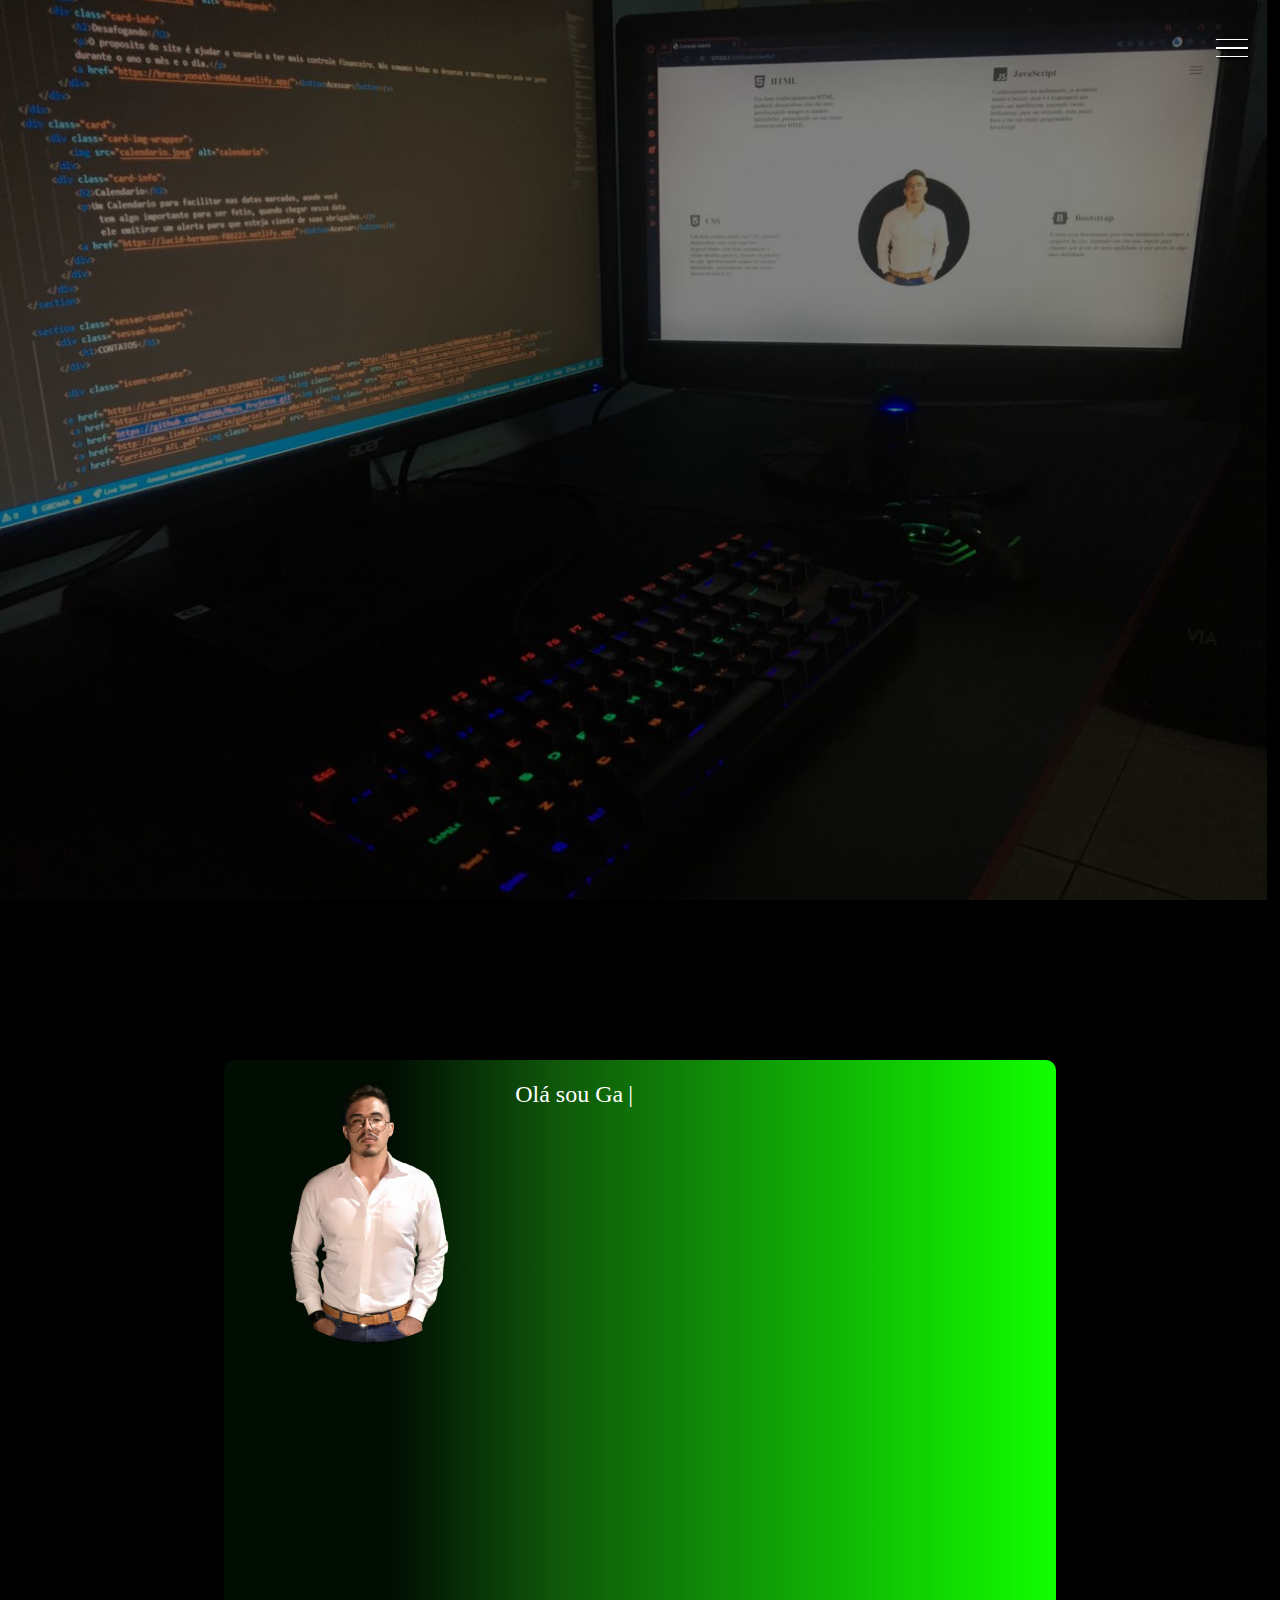
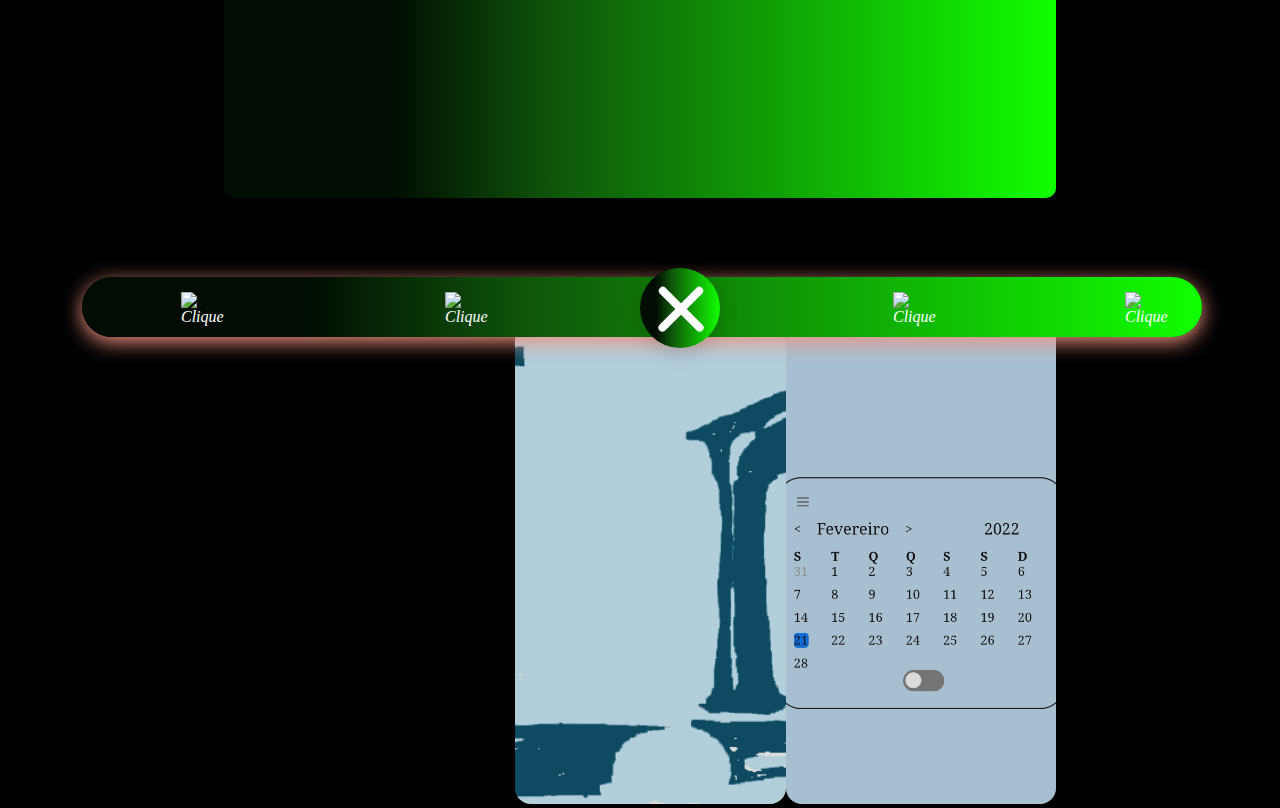
==== Curriculo-main/Curriculo-POR/index.html @ 631a947b "PORTIFOLIO" ====
<!DOCTYPE html>
<html lang="en">
<head>
    <meta charset="UTF-8">
    <meta http-equiv="X-UA-Compatible" content="IE=edge">
    <meta name="viewport" content="width=device-width, initial-scale=1.0">
    
    <link rel="stylesheet" href="./Style/CSSFile/style.css">
    <title>Curriculo Gabriel</title>
</head>
<body>

    <!--BANER-->

    <header>
      <div class="img-wrapper">
          <img src="baner.jpg" alt="" class="img-baner">
      </div>

      <div class="baner">
       <h1>Desenvolvedor Web / Programador JavaScript</h1>
           <h1>Front-End</h1>
      <p>Gabriel Bento do Monte Andrade</p>
      <a href="#C1"><button class="button-menu">Saiba mais</button></a>
      </div>
       </header>


    <aside class="container">
        
        <div class="h-menu">
        <div class="line" id="line1"></div>
        <div class="line" id="line2"></div>
        <div class="line" id="line3"></div>
    </div>
    </div>

        <div class="sidebar">
            <nav>
                <ul class="menu">
                    <li class="menu-item"><a href="#" class="menu-link">Início</a></li>
                    <li class="menu-item"><a href="#" class="menu-link">Conhecimento</a></li>
                    <div class="icons-menu-div">
                      
                    </div>
                    <div class="icons-menu-div">
                    <td class="icons-menu"><a href="https://wa.me/message/RXY7L25SPHNHI1"><img src="https://img.icons8.com/color/48/undefined/whatsapp--v1.png" alt="menu-icons" class="whatsapp"></td></a>
                    <td class="icons-menu"><a href="https://github.com/GBDMA/Meus_Projetos.git"><img src="https://img.icons8.com/ios-glyphs/48/undefined/github.png" alt="menu-icons" class="github"></td></a> 
                    <td class="icons-menu"><a href="http://www.linkedin.com/in/gabriel-bento-a0a346214"><img src="https://img.icons8.com/fluency/48/undefined/linkedin-circled.png" alt="menu-icons" class="linkedin"></td></a>
                    </div>
                    
                </ul>
            </nav>
        </div>
</aside>        
        
    <!---Baner de informações-->

    <div class="decorar" id="C1">
    <div class="section-p">
        <div class="decoration">
    <img src="portifolio.png"  alt="EU">

    <p class="paragrafo">Olá sou Gabriel Desenvolvedor motivado, com 2 anos de experiência progressiva com projetos pessoais. Oferecendo conhecimentos em HTML, CSS e JavaScript. 
        Cursando Analise e Desenvolvimento de sistemas, especializando no desenvolvimento de soluções tecnológicas para clientes corporativos. Me especializando para oferecer um perfil dinâmico e amplo das linguagens de programação, sendo capaz de otimizar sistemas com foco na resolução de problemas e na melhoria da interface com o usuário. Pretendo me torna um profissional em tecnologia da informação e ser programador Web e Mobile e sempre progredir, melhorando a minha capacidade e ultrapassando os meus limites.</p>

</div>

    
<div>
            
</div>

       <!---------------------------------------------------------------------------------------------------------> 

<!--Menu de Informações-->
<div class="menu-informação">
    <input type="checkbox" checked title="Clique para informações"/>
    <div class="hamburger">
      <div class="pontos">
        <span class="primeiro"></span>
        <span class="segundo"></span>
        <span class="terceiro"></span>
      </div>
    </div>
    <!--HTML-->
    <div class="ação_items_bar">
      <div class="ação_items">
        <span class="primeiro_item">
          <i class="material-icons">
            <img src="https://img.icons8.com/color/26/undefined/html-5--v1.png" class="botao1" onClick="mostrar('btn')" title="Clique"/>
          </i>
          <div id="btn" class="hidden">
            <h4 class="p-menu-informação">Um bom conhecimento em HTML, podendo desenvolver sites do zero,
            aperfeiçoando sempre as minhas habilidades, pretendendo ser um ótimo desenvolvedor HTML.</h4> 
          </div>
          <!---------------------------------------------------------------------------->


          <!--CSS-->
        </span>
        <span class="segundo_item">
          <i class="material-icons">
            <img src="https://img.icons8.com/color/26/undefined/css3.png" class="botao2" onClick="mostrar('btn2')" title="Clique"/>
          </i>
          <div id="btn2" class="hidden">
            <h4 class="p-menu-informação"> Um bom conhecimento em CSS, podendo desenvolver sites com uma boa resposividade, com boas animações e vários detalhes para os clientes se prender ao site, aperfeiçoando sempre as minhas habilidades, pretendendo ser um ótimo desenvolvedor CSS.</h4>
          </div>
          <!---------------------------------------------------------------------------->


          <!--TypeScript-->
        </span>
        <span class="quarto_item">
          <i class="material-icons">
            <img src="https://img.icons8.com/color/26/undefined/typescript.png" class="botao4" onClick="mostrar('btn4')" title="Clique"/>
          </i>
          <div id="btn4" class="hidden">
             <h4 class="p-menu-informação">Estudo essa linguagem para estar melhorando sempre a resposta do site, trazendo um site mas rapido para clientes que gosta de mais agilidade, e que goste de algo mais detalhado.</h4> 
            </div>
          <!---------------------------------------------------------------------------->

          <!--JavaScript-->
        </span>
        <span class="terceiro_item">
          <i class="material-icons">
            <img src="https://img.icons8.com/color/26/undefined/javascript--v1.png" class="botao3" onClick="mostrar('btn3')" title="Clique">
          </i>
          <div id="btn3" class="hidden"> 
            <h4 class="p-menu-informação">Conhecimento em andamento, ja podendo trazer o basico,
            essa e a linguagem que quero me aperfeiçoar, trazendo varias bibliotecas,
            para ser utilizada, meu maior foco  e ser um otimo programador JavaScript.</h4>
            
          </div>
          <!---------------------------------------------------------------------------->


        </span>
      </div>
    </div>
  </div>


        <section class="sessao-projetos" id="P1">
          <div class="sessao-header">
          </div>
          <div class="projetos">
              <div class="card">
                  <div class="card-img-wrapper">
                      <img src="LD4.png" alt="projeto um">
                  </div>
                  <div class="card-info">
                      <h2>Divulgações LD</h2>
                      <p>Já pensou em vender sem precisar anunciar em várias plataformas?
                          Então estamos aqui para anunciar para vocês!</p>
                     <a href="https://confident-ritchie-6efcad.netlify.app/"><button>Acessar</button></a> 
                  </div>
                  </div>
                  <div class="card">
                  <div class="card-img-wrapper">
                      <img src="calendario.jpeg" alt="calendario">
                  </div>
                  <div class="card-info">
                      <h2>Calendário</h2>
                      <p>Um Calendario para facilitar nas datas marcadas, aonde você 
                        tem algo importante para ser fetio, quando chegar nessa data 
                        ele emitirar um alerta para que esteja ciente de suas obrigações.</p>
                     <a href="https://lucid-hermann-f88223.netlify.app/"><button>Acessar</button></a> 
                  </div>
              </div>
          </div>
      </section>
    <!--<a target="_blank" href="https://icons8.com/icon/1042/html">HTML icon by Icons8</a>
    <a target="_blank" href="https://icons8.com/icon/1044/css">CSS icon by Icons8</a>
    <a target="_blank" href="https://icons8.com/icon/0FC8MqL9J16f/typescript">TypeScript icon by Icons8</a>
    <a target="_blank" href="https://icons8.com/icon/102838/javascript">Javascript icon by Icons8</a>--->

<script src="main.js"></script> 
</body>
</html>
---- Curriculo-main/Curriculo-POR/Style/CSSFile/style.css ----
* {
    padding: 0;
    margin: 0;
    text-decoration: none;
    list-style: none;
    scroll-behavior: smooth;
}
body {
    width: 100%;
    height: 100vh;
    background-image: linear-gradient(to bottom, rgb(0, 0, 0) 100%, rgb(255, 255, 255) 100%);
}

/*BANER*/

header {
  width: 100%;
  height: 100%;
  overflow: hidden;
  position: relative;
}

.img-wrapper{
  width: 99vw;
  height: 100%;
  overflow: hidden;
  background-color: #000;
}

.img-wrapper img{
  width: 100%;
  height: 100%;
  object-fit: cover;
  opacity: 0.5;
  animation: zoom 25s;
}

@keyframes zoom {
  0%{
      transform: scale(1.3);
  }
  100%{
      transform: scale(1);
  }
}

.baner{
  position: absolute;
  top: 30%;
  left: 15%;
}

.baner p{
  color: #ffffff;
  font-size: 2em;
  font-family: "Baloo Da 2", serif;
  font-weight: 200;
  text-shadow: .3rem, .4rem 2px rgba(0, 0, 0, .4);
  line-height: 3.5rem;
  margin-bottom: 2rem;
  opacity: 0;
  animation: moveBaner 1s 0.5s forwards;
}

.baner p {
  font-family: "Josefin Slab", serif;
  color: #fff;
  font-size: 1.5em;
  text-shadow: .2rem, .2rem rgba(0, 0, 0, .4);
  margin-bottom: 2rem;
  opacity: 0;
  animation: moveBaner 1s 0.7s forwards;
}

.baner button{
  font-family: "Muli", serif;
  color: #fff;
  text-transform: uppercase;
  letter-spacing: .1rem;
  background: #4b4b4b;
  background: -webkit-linear-gradient(to right, #4b4b4b);  
  background: linear-gradient(to right, #4b4b4b, #000000);
  padding: 1rem 3rem;
  border: none;
  border-radius: 5px;
  cursor: pointer;
  opacity: 0;
  animation: moveBaner 1s 0.9s forwards;
}

@keyframes moveBaner {
  0%{
      transform: translateY(10rem) rotateY(-30deg); 
  }
  100%{
      transform: translateY(0) rotateY(0);
      opacity: 1;
  }
}

.baner button:hover {
  opacity: 0.8;
  color: #000;
}

header {
    width: 100%;
    height: 100%;
    overflow: hidden;
    position: relative;
}

.img-wrapper{
    width: 99vw;
    height: 100%;
    overflow: hidden;
    background-color: #000;
}

.img-wrapper img{
    width: 100%;
    height: 100%;
    object-fit: cover;
    opacity: 0.5;
    animation: zoom 25s;
}

@keyframes zoom {
    0%{
        transform: scale(1.3);
    }
    100%{
        transform: scale(1);
    }
}

.baner{
    position: absolute;
    top: 30%;
    left: 15%;
}

.baner h1{
    color: #ffffff;
    font-size: 2em;
    font-family: "Baloo Da 2", serif;
    font-weight: 200;
    text-shadow: .3rem, .4rem 2px rgba(0, 0, 0, .4);
    line-height: 3.5rem;
    margin-bottom: 2rem;
    opacity: 0;
    animation: moveBaner 1s 0.5s forwards;
}

.baner p {
    font-family: "Josefin Slab", serif;
    color: #fff;
    font-size: 1.5em;
    text-shadow: .2rem, .2rem rgba(0, 0, 0, .4);
    margin-bottom: 2rem;
    opacity: 0;
    animation: moveBaner 1s 0.7s forwards;
}

.baner button{
    font-family: "Muli", serif;
    color: #fff;
    text-transform: uppercase;
    letter-spacing: .1rem;
    background: #4b4b4b;
    background: linear-gradient(
    90deg,rgb(1, 13, 3) 20%,
  rgb(15, 87, 10) 40%,
  rgb(17, 255, 0) 100%);
    padding: 1rem 3rem;
    border: none;
    border-radius: 5px;
    cursor: pointer;
    opacity: 0;
    animation: moveBaner 1s 0.9s forwards;
}

@keyframes moveBaner {
    0%{
        transform: translateY(10rem) rotateY(-30deg); 
    }
    100%{
        transform: translateY(0) rotateY(0);
        opacity: 1;
    }
}

.baner button:hover {
    opacity: 0.8;
    color: #000;
}

/*Menu*/

.h-menu {
    width: 2em;
    height: 2em;
    position: fixed;
    z-index: 100;
    right: 2em;
    top: 2em;
    display: flex;
    flex-direction: column;
    justify-content: space-evenly;
    cursor: pointer;
}

.line {
    width: 100%;
    height: .1rem;
    background-color: #fff;
    box-shadow: 0.1rem 0.1rem 1px #000;
    transition: 1s;
}

.show-menu .h-menu {
    right: 14rem;
}

.show-menu #line1 {
    position: relative;
    width: 55%;
    left: .7em;
    top: .2em;
    transform: rotate(29deg) translate(.1rem);
}

.show-menu #line2 {
    width: 85%;
}

.show-menu #line3 {
    position: relative;
    width: 50%;
    left: .9em;
    bottom: .2em;
    transform: rotate(-29deg) translate(-.1rem);

}

.sidebar{
    width: 16rem;
    height: 100vh;
    background-color: #fff;
    position: fixed;
    top: 0;
    right: -20rem;
    transition: all 1s;

}

.show-menu .sidebar {
    right: 0;
}

.menu {
    position: absolute;
    top: 40%;
    left: 50%;
    transform: translate(-50%, -50%);
}

.menu-item {
    text-align: center;
}

.menu-link {
    font-family: "Baloo Da 2", serif;
    font-size: 2rem;
    color: #000000;
    transition: color 0.2s;
}

.menu-link:hover {
    color: #4b4b4b;
}

.icons-menu-div {
    display: flex;
    justify-content: space-between;
    position: relative;
    top: 380px;
    
}

.whatsapp {
  transition: all .5s;
  border: none;
}

.whatsapp:hover {
  border: 3px solid #3ee857;
   border-radius: 50%;
  -webkit-filter: drop-shadow(15px 7px 1px rgba(0,0,0,.5));
  filter: drop-shadow(15px 7px 1px rgba(0,0,0,.5));
  -webkit-transform: rotateZ(-360deg) scale(1.5);
  transform: rotateZ(-360deg) scale(1.5);
}

.github {
  transition: all .5s;
  border: none;
}

.github:hover {
  border: 3px solid #000;
  border-radius: 50%;
  -webkit-filter: drop-shadow(15px 7px 1px rgba(0,0,0,.5));
  filter: drop-shadow(15px 7px 1px rgba(0,0,0,.5));
  -webkit-transform: rotateZ(-360deg) scale(1.5);
  transform: rotateZ(-360deg) scale(1.5);
}

.linkedin {
 transition: all .5s;
 border: none;
}

.linkedin:hover {
  border: 3px solid #3579c7;
  border-radius: 50%;
  -webkit-filter: drop-shadow(15px 7px 1px rgba(0,0,0,.5));
  filter: drop-shadow(15px 7px 1px rgba(0,0,0,.5));
  -webkit-transform: rotateZ(-360deg) scale(1.5);
  transform: rotateZ(-360deg) scale(1.5);    
}

/*Baner de informações*/

.section-p p{
  text-align: center;
  position: relative;
  line-height: 4rem;
  top: .1rem;
  font-size: 1.5em;
  text-align: justify;
}

.section-p {
position: relative;
margin: auto;
color: #fff;
background: linear-gradient(
90deg,rgb(1, 13, 3) 20%,
rgb(15, 87, 10) 40%,
rgb(17, 255, 0) 100%);
width: 100%;
height: 82vh;
max-width: 65%;
top: 10rem;
border-radius: 10px;
}


.section-p p::after{
content: '|';
margin-left: 5px;
opacity: 1;
animation: pisca .2s infinite;
    
}

.decoration img {
    width: 35%;
    height: 35%;
    position: relative;
    float: left;
    top: 1em;
}

@keyframes pisca {
    0%, 100% {
        opacity: 1;
    }
    50% {
        opacity: 0;
    }
}



/*Menu de Informações*/

#material-icons {
  font-family: 'Material Icons';
  font-weight: normal;
  font-style: normal;
  font-size: 32px;  
  display: inline-block;
  color:rgb(4, 4, 4);
  line-height: 1;
  text-transform: none;
  letter-spacing: normal;
  word-wrap: normal;
  white-space: nowrap;
  direction: ltr;

  -webkit-font-smoothing: antialiased;
  text-rendering: optimizeLegibility;
 -moz-osx-font-smoothing: grayscale;
 font-feature-settings: 'liga';
}
.menu-informação{
  position:absolute;
  top:123%;
  left:0;
  bottom:0;
  right:0;
  margin:auto;
  width:600px;
  height:200px;
}
.menu-informação input
{
  position:absolute;
  top: 0%;
  left:50%;
  width:80px;
  height:80px;
  z-index:20;
  border-radius: 80px;
  opacity:0;
  cursor:pointer;
}
.hamburger
{
  position:absolute;
  top:0%;
  left:50%;
  width: 80px;
  height:80px;
  background: linear-gradient(
  90deg,rgb(1, 13, 3) 20%,
rgb(15, 87, 10) 40%,
 rgb(17, 255, 0) 100%);
  border-radius:100%;
  box-shadow: 0px 5px 20px rgba(0, 0, 0, 0.15);
  z-index:10;
  cursor:pointer;
}
.pontos span
{
  position: absolute;
  top: 45%;
  width:8px;
  height:8px;
  border-radius:8px;
  background:#fff;
  z-index:20;
    transition: all .3s ease-in-out;
}

.primeiro
{
  margin-left:1em;
}
.segundo
{
  
  margin-left:2.3em;
}
.terceiro
{
   margin-left:3.6em;
}
.menu-informação input:checked ~ .hamburger .pontos .primeiro
{
 top:20px;
  height:60px;
  transform-origin:top;
  transform:rotate(-45deg);
   transition: all .3s ease-in-out;
  
}
.menu-informação input:checked ~ .hamburger .pontos .terceiro
{
 top:20px;
  height:60px;
  transform-origin:top;
  transform:rotate(45deg);
   transition: all .3s ease-in-out;
}
.ação_items_bar
{
  position:absolute;
  top:4.5%;
  left:-43%;
  width: 70rem;
  height:60px;
  background: linear-gradient(
  90deg,rgb(1, 13, 3) 20%,
rgb(15, 87, 10) 40%,
rgb(17, 255, 0) 100%);
  border-radius:60px;
  box-shadow: 0px 5px 20px #F19181;
  z-index:5;
  transform:scaleX(0);
  transition: all .3s ease-in-out;
}
.menu-informação input:checked ~ .ação_items_bar
{
  transform:scaleX(1);
}
.ação_items span
{
  position: absolute;
  top: 25%;
  width:20px;
  padding-left:35px;
  opacity:0;
  transition: all .2s ease-in-out;
  cursor:pointer; 
}
.primeiro_item
{
  left:0%;
}
.segundo_item
{
  left:15%;
}
.terceiro_item
{
  left:55%;
}
.quarto_item
{
  left:70%;
}
.menu-informação input:checked ~ .ação_items_bar .ação_items .primeiro_item
{
    opacity:1;
  transition-delay:.45s;
}
.menu-informação input:checked ~ .ação_items_bar .ação_items .segundo_item
{
    opacity:1;
  transition-delay:.40s;

}
.menu-informação input:checked ~ .ação_items_bar .ação_items .terceiro_item
{
    opacity:1;
  transition-delay:.40s;
}
.menu-informação input:checked ~ .ação_items_bar .ação_items .quarto_item
{
  opacity:1;
  transition-delay:.45s;
}

.p-menu-informação {
  text-align: justify;
  font-size: 1em;
  line-height: 1.2em;
}

/*Ocutar conteúdo*/

.hidden {
  display: none;
  border-radius: 40px;
}

#btn {
  background-color: #f47862;
  font-size: 20px;
  padding: 40px 240px 20px 20px;
  position: relative;
  right: 3rem;
}

.botao1 {
  position: relative;
  left: 4rem;
  transition: all 0.5s;
}

.botao1:hover {
  -webkit-transform: scale(1.5);
   transform: scale(1.5);
}

#btn2 {
  background-color: #3142b3;
  font-size: 15px;
  padding: 40px 240px 20px 20px;
  position: relative;
  left: 3rem;
}

.botao2 {
  position: relative;
  left: 10rem;
  transition: all 0.5s;
}

.botao2:hover {
  -webkit-transform: scale(1.5);
   transform: scale(1.5);
}

#btn3 {
  background-color: #ffff00;
  color: #000;
  font-size: 15px;
  padding: 40px 110px 20px 20px;
  padding: 40px 240px 20px 20px;
  position: relative;
  left: rem;

}

.botao3 {
  position: relative;
  left: 10rem;
  transition: all 0.5s;
}

.botao3:hover {
  -webkit-transform: scale(1.5);
   transform: scale(1.5);
}

#btn4 {
  background-color: #3142b3;
  font-size: 15px;
  padding: 40px 110px 20px 20px;
  position: relative;
  left: 7rem;
  padding: 40px 240px 20px 20px;
  position: relative;
  left: rem;
}

.botao4 {
  position: relative;
  left: 14rem;
  transition: all 0.5s;
}

.botao4:hover {
  -webkit-transform: scale(1.5);
   transform: scale(1.5);
}

/*PEOJETOS*/

.sessao-projetos {
  position: relative;
  top: 50em;
}

.projetos {
  display: flex;
  justify-content: space-evenly;
}

.card {
  width: 20em;
  height: 30em;
  position: relative;
}

.card-img-wrapper {
  width: 100%;
  height: 100%;
  background-color: #4b4b4b;
  border-radius: 1rem;
}

.card-img-wrapper img {
  object-fit: cover;
  width: 100%;
  height: 100%;
  border-radius: 1rem;
  opacity: .8;
  transition: opacity .3s;
}

.card:hover .card-img-wrapper img {
  opacity: .5;
}

.card-info {
  opacity: 0;
  visibility: hidden;
  position: absolute;
  bottom: 0;
  padding: 2rem;
  text-shadow: 0 0.2rem 0.3rem #000000;
  transition: all .3s;
}

.card-info h2 {
  font-family: "Josefin Slab", serif;
  font-size: 2rem;
  font-weight: 500;
  color: #fff;
  margin-bottom: 2rem;
}

.card-info p{
  font-family: "Baloo Da 2", serif;
  color: #141111;
  margin-bottom: 2rem;
}

.card-info button {
      font-family: "Muli", serif;
      font-size: .5rem;
      color: #fff;
      text-transform: uppercase;
      letter-spacing: .1rem;
      background: #4b4b4b;
      background: -webkit-linear-gradient(to right, #4b4b4b);  
      background: linear-gradient(to right, #4b4b4b, #000000);
      width: 8rem;
      height: 2.5rem;
      margin-bottom: 1.5rem;
      border: none;
      border-radius: 5px;
      cursor: pointer;
      opacity: 0;
      animation: moveBaner 1s 0.9s forwards;
}


.card-info button:hover {
  color: #000;
}

.card:hover .card-info{
  bottom: 2rem;
  opacity: 1;
  visibility: visible;
}

@media (max-width: 1000px) {
 


.baner{
    position: absolute;
    top: 6%;
    left: 6%;
}

.baner h1{
    color: #ffffff;
    font-size: 1.2em;
    font-family: "Baloo Da 2", serif;
    font-weight: 200;
    text-shadow: .3rem, .4rem 2px rgba(0, 0, 0, .4);
    line-height: 3.5rem;
    margin-bottom: 2rem;
    opacity: 0;
    animation: moveBaner 1s 0.5s forwards;
}

.baner p {
    font-family: "Josefin Slab", serif;
    color: #fff;
    font-size: 1em;
    text-shadow: .2rem, .2rem rgba(0, 0, 0, .4);
    margin-bottom: 2rem;
    opacity: 0;
    animation: moveBaner 1s 0.7s forwards;
}

.baner button{
    font-family: "Muli", serif;
    font-size: .5em;
    color: #fff;
    text-transform: uppercase;
    letter-spacing: .1rem;
    background: #4b4b4b;
    background: -webkit-linear-gradient(to right, #4b4b4b);  
    background: linear-gradient(to right, #4b4b4b, #000000);
    padding: .6rem .5rem;
    border: none;
    border-radius: 5px;
    cursor: pointer;
    opacity: 0;
    animation: moveBaner 1s 0.9s forwards;
}


    .img-wrapper{
        width: 126vw;
        height: 100%;
        overflow: hidden;
        background-color: #000;
    }

    .sessao-projetos {
        height: 115vh;
    }

    .card-info p{
        font-family: "Baloo Da 2", serif;
        color: #141111;
        margin-bottom: 1rem;
        font-size: 9px;
    }

    .card-info {
        opacity: 0;
        visibility: hidden;
        position: absolute;
        top: -10px;
        padding: 1rem;
        text-shadow: 0 0.2rem 0.3rem #000000;
        transition: all .3s;
    }
    
    .card-info h2 {
        font-family: "Josefin Slab", serif;
        font-size: 1rem;
        font-weight: 500;
        color: #fff;
        margin-bottom: 2rem;
    }
    
    .card-img-wrapper {
        width: 80%;
        height: 50%;
        background-color: #4b4b4b;
        border-radius: 1rem;
        margin-left: 15px;
    }
    
    .card-img-wrapper img {
        object-fit: cover;
        width: 100%;
        height: 100%;
        border-radius: 1rem;
        opacity: .8;
        transition: opacity .3s;
    }

    .card-info button {
        font-family: "Muli", serif;
        font-size: .5rem;
        color: #fff;
        text-transform: uppercase;
        letter-spacing: .2rem;
        background: #4b4b4b;
        background: -webkit-linear-gradient(to right, #e2e2e2);  
        background: linear-gradient(to right, #afafaf, #000000);
        width: 6rem;
        height: 2.5rem;
        margin-bottom: 2rem;
        border: none;
        border-radius: 5px;
        cursor: pointer;
        opacity: 0;
        animation: moveBaner 1s 0.9s forwards;
} 

}
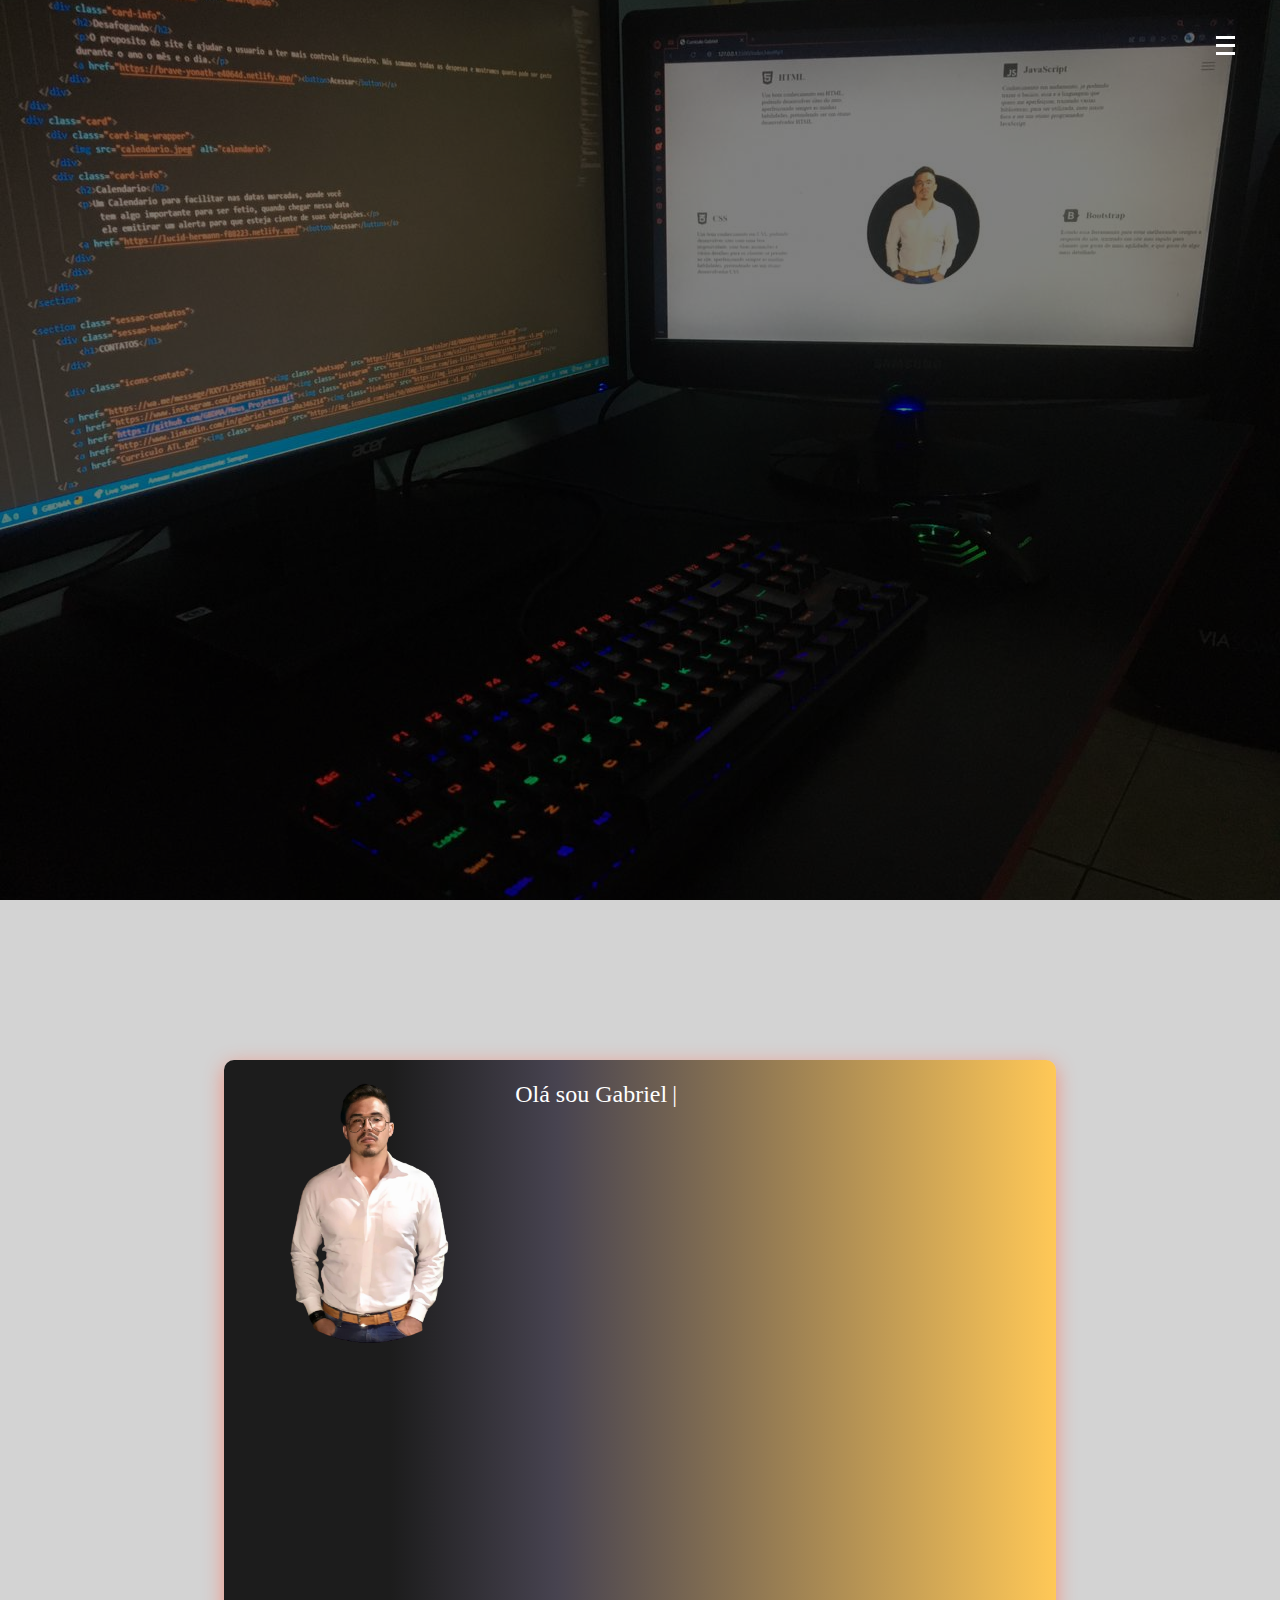
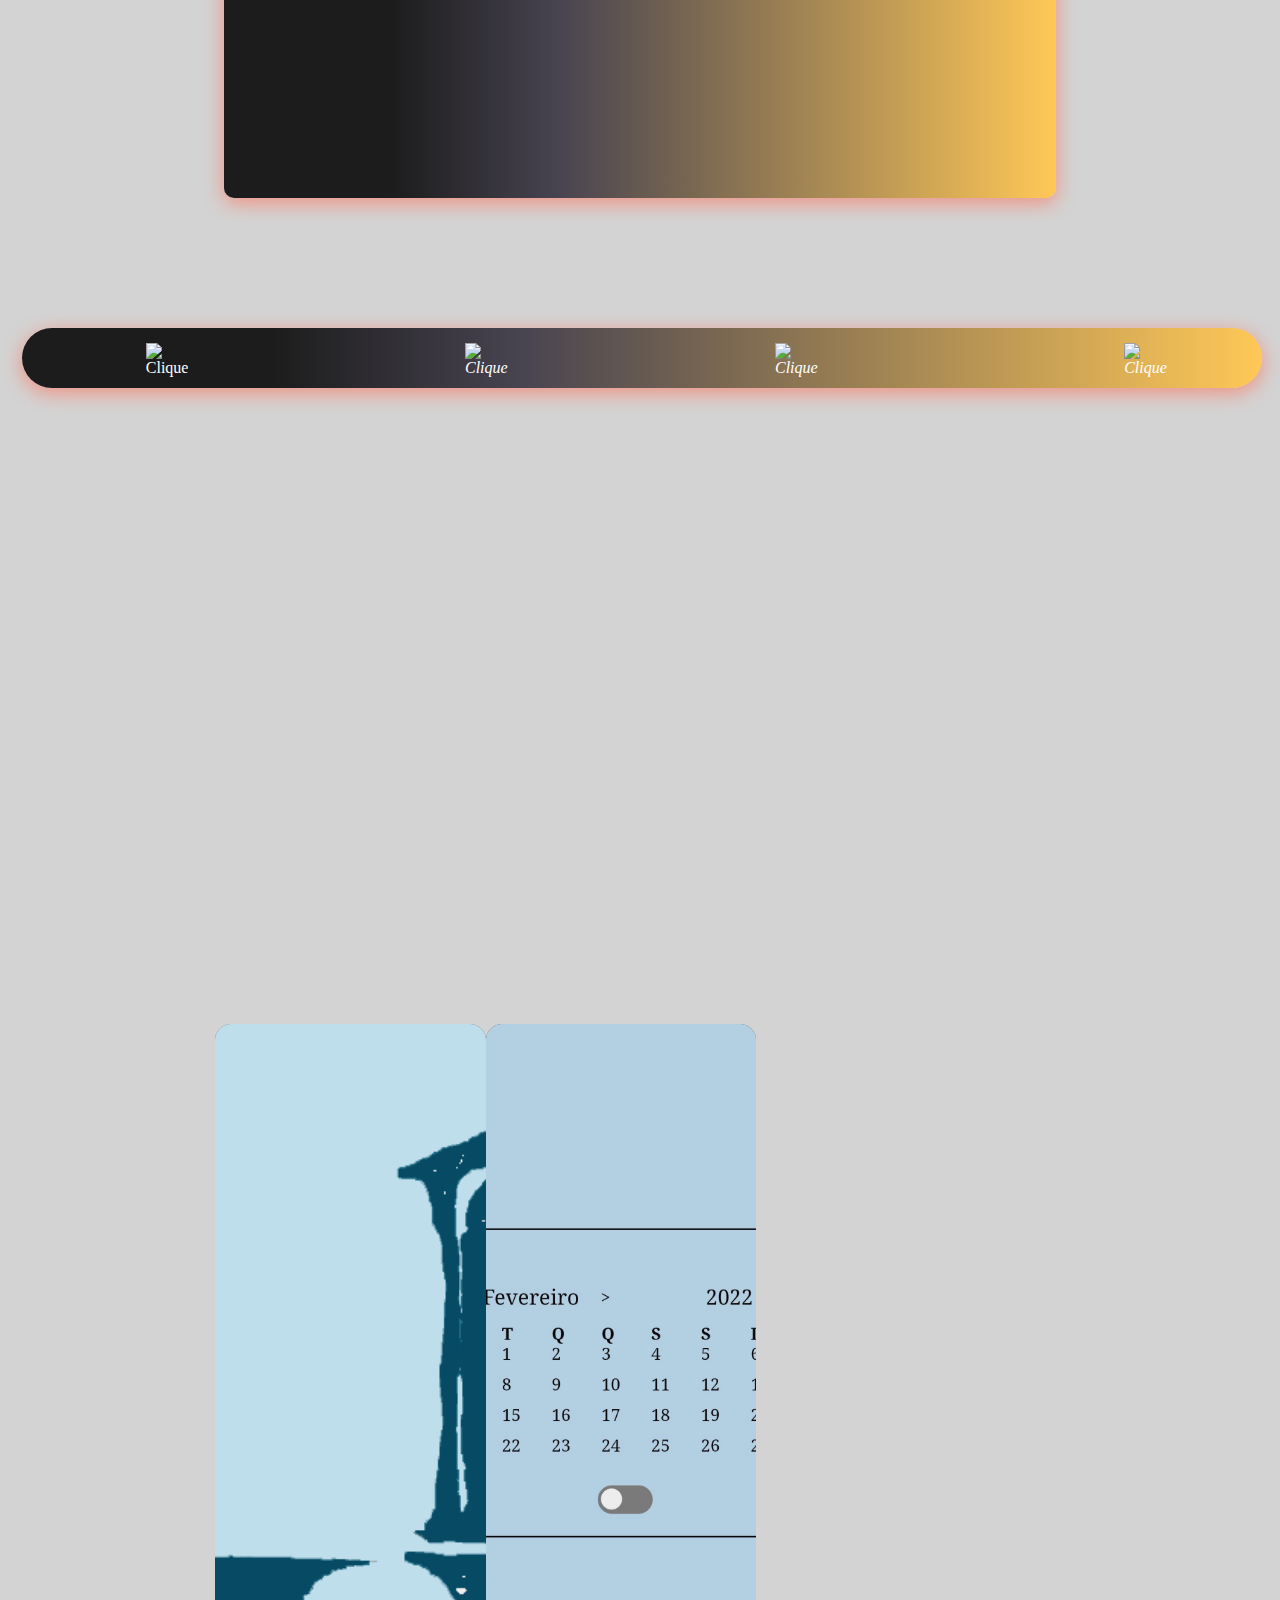
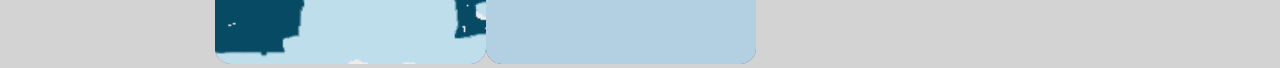
==== commit 2e039af9: "Portifolio ATL" ====
--- a/Curriculo-main/Curriculo-POR/index.html
+++ b/Curriculo-main/Curriculo-POR/index.html
@@ -24,36 +24,8 @@
       <a href="#C1"><button class="button-menu">Saiba mais</button></a>
       </div>
        </header>
-
-
-    <aside class="container">
-        
-        <div class="h-menu">
-        <div class="line" id="line1"></div>
-        <div class="line" id="line2"></div>
-        <div class="line" id="line3"></div>
-    </div>
-    </div>
-
-        <div class="sidebar">
-            <nav>
-                <ul class="menu">
-                    <li class="menu-item"><a href="#" class="menu-link">Início</a></li>
-                    <li class="menu-item"><a href="#" class="menu-link">Conhecimento</a></li>
-                    <div class="icons-menu-div">
-                      
-                    </div>
-                    <div class="icons-menu-div">
-                    <td class="icons-menu"><a href="https://wa.me/message/RXY7L25SPHNHI1"><img src="https://img.icons8.com/color/48/undefined/whatsapp--v1.png" alt="menu-icons" class="whatsapp"></td></a>
-                    <td class="icons-menu"><a href="https://github.com/GBDMA/Meus_Projetos.git"><img src="https://img.icons8.com/ios-glyphs/48/undefined/github.png" alt="menu-icons" class="github"></td></a> 
-                    <td class="icons-menu"><a href="http://www.linkedin.com/in/gabriel-bento-a0a346214"><img src="https://img.icons8.com/fluency/48/undefined/linkedin-circled.png" alt="menu-icons" class="linkedin"></td></a>
-                    </div>
                     
-                </ul>
-            </nav>
-        </div>
-</aside>        
-        
+  
     <!---Baner de informações-->
 
     <div class="decorar" id="C1">
@@ -74,7 +46,7 @@
        <!---------------------------------------------------------------------------------------------------------> 
 
 <!--Menu de Informações-->
-<div class="menu-informação">
+<div class="menu-informação" id="I1">
     <input type="checkbox" checked title="Clique para informações"/>
     <div class="hamburger">
       <div class="pontos">
@@ -87,24 +59,25 @@
     <div class="ação_items_bar">
       <div class="ação_items">
         <span class="primeiro_item">
-          <i class="material-icons">
+          <div class="material-icons">
             <img src="https://img.icons8.com/color/26/undefined/html-5--v1.png" class="botao1" onClick="mostrar('btn')" title="Clique"/>
-          </i>
+          </div>
           <div id="btn" class="hidden">
             <h4 class="p-menu-informação">Um bom conhecimento em HTML, podendo desenvolver sites do zero,
             aperfeiçoando sempre as minhas habilidades, pretendendo ser um ótimo desenvolvedor HTML.</h4> 
           </div>
+        </span>
           <!---------------------------------------------------------------------------->
 
 
           <!--CSS-->
-        </span>
+        
         <span class="segundo_item">
           <i class="material-icons">
             <img src="https://img.icons8.com/color/26/undefined/css3.png" class="botao2" onClick="mostrar('btn2')" title="Clique"/>
           </i>
           <div id="btn2" class="hidden">
-            <h4 class="p-menu-informação"> Um bom conhecimento em CSS, podendo desenvolver sites com uma boa resposividade, com boas animações e vários detalhes para os clientes se prender ao site, aperfeiçoando sempre as minhas habilidades, pretendendo ser um ótimo desenvolvedor CSS.</h4>
+            <h4 class="p-menu-informação"> Um bom conhecimento em CSS, podendo desenvolver sites com uma boa resposividade, com boas animações e vários detalhes para os clientes se prender ao site.</h4>
           </div>
           <!---------------------------------------------------------------------------->
 
@@ -128,8 +101,8 @@
           </i>
           <div id="btn3" class="hidden"> 
             <h4 class="p-menu-informação">Conhecimento em andamento, ja podendo trazer o basico,
-            essa e a linguagem que quero me aperfeiçoar, trazendo varias bibliotecas,
-            para ser utilizada, meu maior foco  e ser um otimo programador JavaScript.</h4>
+            portanto a linguagem que quero me aperfeiçoar! Trazendo varias bibliotecas
+            para ser utilizada, meu maior foco e ser um otimo programador JavaScript.</h4>
             
           </div>
           <!---------------------------------------------------------------------------->
@@ -162,14 +135,36 @@
                   </div>
                   <div class="card-info">
                       <h2>Calendário</h2>
-                      <p>Um Calendario para facilitar nas datas marcadas, aonde você 
-                        tem algo importante para ser fetio, quando chegar nessa data 
-                        ele emitirar um alerta para que esteja ciente de suas obrigações.</p>
+                      <p>Um Calendario para facilitar nas datas marcadas, quando chegar nessa data 
+                        ele vai emitir um alerta para que esteja ciente de suas obrigações.</p>
                      <a href="https://lucid-hermann-f88223.netlify.app/"><button>Acessar</button></a> 
                   </div>
               </div>
           </div>
       </section>
+
+      <!---Menu--->
+  
+      <input type="checkbox" id="active">
+    <label for="active" class="menu-btn"><span></span></label>
+    <label for="active" class="close"></label>
+    <div class="wrapper">
+      <ul>
+        <ul class="menu">
+          <li class="menu-item"><a href="#" class="menu-link">Início</a></li>
+          <li class="menu-item"><a href="#I1" class="menu-link">Conhecimento</a></li>
+          <li class="menu-item"><a href="#P1" class="menu-link">Projetos</a></li>
+          <li class="menu-item"><a href="Curriculo ATL.pdf" class="menu-link">Curriculo</a></li>
+          <div class="icons-menu-div">
+            
+          </div>
+          <div class="icons-menu-div">
+          <td class="icons-menu"><a href="https://wa.me/message/RXY7L25SPHNHI1"><img src="https://img.icons8.com/color/48/undefined/whatsapp--v1.png" alt="menu-icons" class="whatsapp"></td></a>
+          <td class="icons-menu"><a href="https://github.com/GBDMA/Meus_Projetos.git"><img src="https://img.icons8.com/nolan/48/github.png" alt="menu-icons" class="github"></td></a> 
+          <td class="icons-menu"><a href="http://www.linkedin.com/in/gabriel-bento-a0a346214"><img src="https://img.icons8.com/fluency/48/undefined/linkedin-circled.png" alt="menu-icons" class="linkedin"></td></a>
+          </div>
+   </ul>
+  </div>
     <!--<a target="_blank" href="https://icons8.com/icon/1042/html">HTML icon by Icons8</a>
     <a target="_blank" href="https://icons8.com/icon/1044/css">CSS icon by Icons8</a>
     <a target="_blank" href="https://icons8.com/icon/0FC8MqL9J16f/typescript">TypeScript icon by Icons8</a>
--- a/Curriculo-main/Curriculo-POR/Style/CSSFile/style.css
+++ b/Curriculo-main/Curriculo-POR/Style/CSSFile/style.css
@@ -8,7 +8,7 @@
 body {
     width: 100%;
     height: 100vh;
-    background-image: linear-gradient(to bottom, rgb(0, 0, 0) 100%, rgb(255, 255, 255) 100%);
+    background-color: #d3d3d3;
 }
 
 /*BANER*/
@@ -44,13 +44,13 @@
   }
 }
 
-.baner{
+.baner {
   position: absolute;
   top: 30%;
   left: 15%;
 }
 
-.baner p{
+.baner p {
   color: #ffffff;
   font-size: 2em;
   font-family: "Baloo Da 2", serif;
@@ -111,7 +111,7 @@
 }
 
 .img-wrapper{
-    width: 99vw;
+    width: 100%;
     height: 100%;
     overflow: hidden;
     background-color: #000;
@@ -169,9 +169,9 @@
     letter-spacing: .1rem;
     background: #4b4b4b;
     background: linear-gradient(
-    90deg,rgb(1, 13, 3) 20%,
-  rgb(15, 87, 10) 40%,
-  rgb(17, 255, 0) 100%);
+    90deg,#1c1c1c 20%,
+          #474350 40%,
+          #ffc857 100%);
     padding: 1rem 3rem;
     border: none;
     border-radius: 5px;
@@ -197,73 +197,166 @@
 
 /*Menu*/
 
-.h-menu {
-    width: 2em;
-    height: 2em;
-    position: fixed;
-    z-index: 100;
-    right: 2em;
-    top: 2em;
-    display: flex;
-    flex-direction: column;
-    justify-content: space-evenly;
-    cursor: pointer;
-}
-
-.line {
-    width: 100%;
-    height: .1rem;
-    background-color: #fff;
-    box-shadow: 0.1rem 0.1rem 1px #000;
-    transition: 1s;
-}
-
-.show-menu .h-menu {
-    right: 14rem;
-}
-
-.show-menu #line1 {
-    position: relative;
-    width: 55%;
-    left: .7em;
-    top: .2em;
-    transform: rotate(29deg) translate(.1rem);
-}
-
-.show-menu #line2 {
-    width: 85%;
-}
-
-.show-menu #line3 {
-    position: relative;
-    width: 50%;
-    left: .9em;
-    bottom: .2em;
-    transform: rotate(-29deg) translate(-.1rem);
-
-}
-
-.sidebar{
-    width: 16rem;
-    height: 100vh;
-    background-color: #fff;
-    position: fixed;
-    top: 0;
-    right: -20rem;
-    transition: all 1s;
-
-}
-
-.show-menu .sidebar {
-    right: 0;
-}
-
-.menu {
-    position: absolute;
-    top: 40%;
-    left: 50%;
-    transform: translate(-50%, -50%);
-}
+.wrapper{
+  position: fixed;
+  top: 0;
+  /*left: -100%;*/
+  right: -100%;
+  height: 100%;
+  width: 17%;
+  background: #d3d3d3;
+  border: solid 1px #000;
+  /*background: linear-gradient(90deg, #f92c78, #4114a1);*/
+  /* background: linear-gradient(375deg, #1cc7d0, #2ede98); */
+ /* background: linear-gradient(-45deg, #e3eefe 0%, #efddfb 100%);*/
+  transition: all 0.6s ease-in-out;
+}
+#active:checked ~ .wrapper{
+  /*left: 0;*/
+  right:0;
+}
+.menu-btn{
+  position: absolute;
+  z-index: 2;
+  right: 20px;
+  /*left: 20px; */
+  top: 20px;
+  height: 50px;
+  width: 50px;
+  text-align: center;
+  line-height: 50px;
+  border-radius: 50%;
+  font-size: 20px;
+  cursor: pointer;
+  /*color: #fff;*/
+  /*background: linear-gradient(90deg, #f92c78, #4114a1);*/
+  /* background: linear-gradient(375deg, #1cc7d0, #2ede98); */
+ /* background: linear-gradient(-45deg, #e3eefe 0%, #efddfb 100%); */
+  transition: all 0.3s ease-in-out;
+}
+.menu-btn span,
+.menu-btn:before,
+.menu-btn:after{
+	content: "";
+	position: fixed;
+	top: calc(5% - 1px);
+	left: 95%;
+	width: 1.5%;
+	border-bottom:3px solid rgb(255, 255, 255);
+	transition: transform .6s cubic-bezier(0.215, 0.61, 0.355, 1);
+}
+.menu-btn:before{
+  transform: translateY(-8px);
+}
+.menu-btn:after{
+  transform: translateY(8px);
+}
+
+
+.close {
+	z-index: 1;
+	width: 100%;
+	height: 100%;
+	pointer-events: none;
+	transition: background .6s;
+}
+
+/* closing animation */
+#active:checked + .menu-btn span {
+	transform: scaleX(0);
+}
+#active:checked + .menu-btn:before {
+	transform: rotate(45deg);
+  border-color: rgb(0, 0, 0);
+}
+#active:checked + .menu-btn:after {
+	transform: rotate(-45deg);
+  border-color: rgb(0, 0, 0);
+}
+.wrapper ul{
+  position: absolute;
+  top: 60%;
+  left: 40%;
+  height: 90%;
+  transform: translate(-50%, -50%);
+  list-style: none;
+  text-align: center;
+}
+.wrapper ul li{
+  height: 10%;
+  margin: 15px 0;
+}
+.wrapper ul li a{
+  text-decoration: none;
+  font-size: 30px;
+  font-weight: 500;
+  padding: 5px 30px;
+  color: #1c1c1c;
+  border-radius: 50px;
+  position: absolute;
+  line-height: 50px;
+  margin: 5px 30px;
+  opacity: 0;
+  transition: all 0.3s ease;
+  transition: transform .6s cubic-bezier(0.215, 0.61, 0.355, 1);
+}
+.wrapper ul li a:after{
+  position: absolute;
+  content: "";
+  background: rgb(133, 133, 133);
+   /*background: linear-gradient(#14ffe9, #ffeb3b, #ff00e0);*/
+  /*background: linear-gradient(375deg, #1cc7d0, #2ede98);*/
+  width: 100%;
+  height: 100%;
+  left: 0;
+  top: 0;
+  border-radius: 50px;
+  transform: scaleY(0);
+  z-index: -1;
+  transition: transform 0.3s ease;
+}
+.wrapper ul li a:hover:after{
+  transform: scaleY(1);
+}
+.wrapper ul li a:hover{
+  color: #ffc857;
+}
+input[type="checkbox"]{
+  display: none;
+}
+.content{
+  position: absolute;
+  top: 50%;
+  left: 50%;
+  transform: translate(-50%, -50%);
+  z-index: -1;
+  text-align: center;
+  width: 100%;
+  color: #474350;
+}
+.content .title{
+  font-size: 40px;
+  font-weight: 700;
+}
+.content p{
+  font-size: 35px;
+  font-weight: 600;
+}
+
+#active:checked ~ .wrapper ul li a{
+  opacity: 1;
+}
+.wrapper ul li a{
+  transition: opacity 1.2s, transform 1.2s cubic-bezier(0.215, 0.61, 0.355, 1);
+  transform: translateX(100px);
+}
+#active:checked ~ .wrapper ul li a{
+	transform: none;
+	transition-timing-function: ease, cubic-bezier(.1,1.3,.3,1); /* easeOutBackを緩めた感じ */
+   transition-delay: .6s;
+  transform: translateX(-100px);
+}
+
 
 .menu-item {
     text-align: center;
@@ -284,7 +377,7 @@
     display: flex;
     justify-content: space-between;
     position: relative;
-    top: 380px;
+    top: 200px;
     
 }
 
@@ -303,12 +396,14 @@
 }
 
 .github {
+  position: relative;
+  left: 50%;
   transition: all .5s;
   border: none;
 }
 
 .github:hover {
-  border: 3px solid #000;
+  border: 3px solid rgb(161, 7, 189);
   border-radius: 50%;
   -webkit-filter: drop-shadow(15px 7px 1px rgba(0,0,0,.5));
   filter: drop-shadow(15px 7px 1px rgba(0,0,0,.5));
@@ -317,6 +412,8 @@
 }
 
 .linkedin {
+  position: relative;
+  left:100%;
  transition: all .5s;
  border: none;
 }
@@ -346,9 +443,10 @@
 margin: auto;
 color: #fff;
 background: linear-gradient(
-90deg,rgb(1, 13, 3) 20%,
-rgb(15, 87, 10) 40%,
-rgb(17, 255, 0) 100%);
+90deg,#1c1c1c 20%,
+#474350 40%,
+#ffc857 100%);
+box-shadow: 0px 5px 20px #F19181;
 width: 100%;
 height: 82vh;
 max-width: 65%;
@@ -386,11 +484,338 @@
 
 /*Menu de Informações*/
 
+
+.menu-informação{
+  position:absolute;
+  top:130%;
+  left:0;
+  bottom:0;
+  right:0;
+  margin:auto;
+  width:600px;
+  height:200px;
+}
+
+.ação_items_bar
+{
+  position:absolute;
+  top:4.5%;
+  left:-53%;
+  width: 77.5rem;
+  height:60px;
+  background: linear-gradient(
+  90deg,#1c1c1c 20%,
+  #474350 40%,
+  #ffc857 100%);
+  border-radius:60px;
+  box-shadow: 0px 5px 20px #F19181;
+  transform:scaleX(0);
+  transition: all .3s ease-in-out;
+}
+.menu-informação input:checked ~ .ação_items_bar
+{
+  transform:scaleX(1);
+}
+.ação_items span
+{
+  position: absolute;
+  top: 25%;
+  width:20px;
+  padding-left:35px;
+  opacity:0;
+  transition: all .2s ease-in-out;
+  cursor:pointer; 
+}
+.primeiro_item
+{
+  left:2%;
+}
+.segundo_item
+{
+  left:20%;
+}
+.terceiro_item
+{
+  left:45%;
+}
+.quarto_item
+{
+  left:68%;
+}
+.menu-informação input:checked ~ .ação_items_bar .ação_items .primeiro_item
+{
+    opacity:1;
+  transition-delay:.45s;
+}
+.menu-informação input:checked ~ .ação_items_bar .ação_items .segundo_item
+{
+    opacity:1;
+  transition-delay:.40s;
+
+}
+.menu-informação input:checked ~ .ação_items_bar .ação_items .terceiro_item
+{
+    opacity:1;
+  transition-delay:.40s;
+}
+.menu-informação input:checked ~ .ação_items_bar .ação_items .quarto_item
+{
+  opacity:1;
+  transition-delay:.45s;
+}
+
+.p-menu-informação {
+  text-align: justify;
+  font-size: 1em;
+  line-height: 1.2em;
+}
+
+/*Ocutar conteúdo*/
+
+.hidden {
+  display: none;
+  border-radius: 40px;
+}
+
+#btn {
+  background-color: #f47862;
+  font-size: 20px;
+  padding: 40px 240px 20px 20px;
+  position: relative;
+  right: 3rem;
+}
+
+.botao1 {
+  position: relative;
+  left: 4rem;
+  transition: all 0.5s;
+}
+
+.botao1:hover {
+  -webkit-transform: scale(1.5);
+   transform: scale(1.5);
+}
+
+#btn2 {
+  background-color: #3142b3;
+  font-size: 15px;
+  padding: 40px 240px 20px 20px;
+  position: relative;
+  left: 3rem;
+}
+
+.botao2 {
+  position: relative;
+  left: 10rem;
+  transition: all 0.5s;
+}
+
+.botao2:hover {
+  -webkit-transform: scale(1.5);
+   transform: scale(1.5);
+}
+
+#btn3 {
+  background-color: #ffff00;
+  color: #000;
+  font-size: 15px;
+  padding: 40px 110px 20px 20px;
+  padding: 40px 240px 20px 20px;
+  position: relative;
+  left: 4rem;
+
+}
+
+.botao3 {
+  position: relative;
+  left: 10rem;
+  transition: all 0.5s;
+}
+
+.botao3:hover {
+  -webkit-transform: scale(1.5);
+   transform: scale(1.5);
+}
+
+#btn4 {
+  background-color: #3142b3;
+  font-size: 15px;
+  padding: 40px 110px 20px 20px;
+  position: relative;
+  left: 7rem;
+  padding: 40px 240px 20px 20px;
+  position: relative;
+  left: rem;
+}
+
+.botao4 {
+  position: relative;
+  left: 14rem;
+  transition: all 0.5s;
+}
+
+.botao4:hover {
+  -webkit-transform: scale(1.5);
+   transform: scale(1.5);
+}
+
+/*PROJETOS*/
+
+.sessao-projetos {
+  position: relative;
+  top: 1500px;
+  right: 300px;
+}
+
+.projetos {
+  display: flex;
+  justify-content: space-between;
+}
+
+.card {
+  width: 20em;
+  height: 40em;
+  position: relative;
+}
+
+.card-img-wrapper {
+  width: 100%;
+  height: 100%;
+  background-color: #4b4b4b;
+  border-radius: 1rem;
+}
+
+.card-img-wrapper img {
+  object-fit: cover;
+  width: 100%;
+  height: 100%;
+  border-radius: 1rem;
+  opacity: .9;
+  transition: opacity .3s;
+}
+
+.card:hover .card-img-wrapper img {
+  opacity: .8;
+}
+
+.card-info {
+  opacity: 0;
+  visibility: hidden;
+  position: absolute;
+  bottom: 0;
+  padding: 1rem;
+  text-shadow: 0 0.2rem 0.3rem #000000;
+  transition: all .3s;
+}
+
+.card-info h2 {
+  font-family: "Josefin Slab", serif;
+  font-size: 2rem;
+  font-weight: 500;
+  color: #fff;
+  margin-bottom: 2rem;
+}
+
+.card-info p{
+  font-family: "Baloo Da 2", serif;
+  font-size: 1.5em;
+  color: #141111;
+  margin-bottom: 3rem;
+}
+
+.card-info button {
+      font-family: "Muli", serif;
+      font-size: .5rem;
+      color: #fff;
+      text-transform: uppercase;
+      letter-spacing: .1rem;
+      background: #4b4b4b;
+      background: -webkit-linear-gradient(to right, #474350);  
+      background: linear-gradient(to right, #1c1c1c, #474350, #ffc857);
+      width: 8rem;
+      height: 2.5rem;
+      margin-bottom: 1.5rem;
+      border: none;
+      border-radius: 5px;
+      cursor: pointer;
+      opacity: 0;
+      animation: moveBaner 1s 0.9s forwards;
+}
+
+
+.card-info button:hover {
+  color: #000;
+}
+
+.card:hover .card-info{
+  bottom: 2rem;
+  opacity: 1;
+  visibility: visible;
+}
+
+/*baner*/
+
+@media screen and(max-width: 999px) {
+ .baner{
+    position: absolute;
+    top: 6%;
+    left: 6%;
+}
+
+.baner h1{
+    color: #ffffff;
+    font-size: 1em;
+    font-family: "Baloo Da 2", serif;
+    font-weight: 200;
+    text-shadow: .3rem, .4rem 2px rgba(0, 0, 0, .4);
+    line-height: 3.5rem;
+    margin-bottom: 2rem;
+    opacity: 0;
+    animation: moveBaner 1s 0.5s forwards;
+}
+
+.baner p {
+    font-family: "Josefin Slab", serif;
+    color: #fff;
+    font-size: 20px;
+    text-shadow: .2rem, .2rem rgba(0, 0, 0, .4);
+    margin-bottom: 2rem;
+    opacity: 0;
+    animation: moveBaner 1s 0.7s forwards;
+}
+
+.baner button{
+    font-family: "Muli", serif;
+    font-size: .5em;
+    color: #fff;
+    text-transform: uppercase;
+    letter-spacing: .1rem;
+    padding: .6rem .5rem;
+    border: none;
+    border-radius: 5px;
+    cursor: pointer;
+    opacity: 0;
+    animation: moveBaner 1s 0.9s forwards;
+}
+
+
+    .img-wrapper{
+        width: 126vw;
+        height: 100%;
+        overflow: hidden;
+        background-color: #000;
+    }
+}
+
+
+    
+
+/*Menu de Informações*/
+ @media screen and (max-width: 999px) {
 #material-icons {
   font-family: 'Material Icons';
   font-weight: normal;
   font-style: normal;
-  font-size: 32px;  
   display: inline-block;
   color:rgb(4, 4, 4);
   line-height: 1;
@@ -407,8 +832,8 @@
 }
 .menu-informação{
   position:absolute;
-  top:123%;
-  left:0;
+  top:130%;
+  left:-80%;
   bottom:0;
   right:0;
   margin:auto;
@@ -419,59 +844,18 @@
 {
   position:absolute;
   top: 0%;
-  left:50%;
-  width:80px;
-  height:80px;
-  z-index:20;
-  border-radius: 80px;
+  left: 74%;
+  width:60px;
+  height:60px;
+  border-radius: 100%;
   opacity:0;
   cursor:pointer;
 }
-.hamburger
-{
-  position:absolute;
-  top:0%;
-  left:50%;
-  width: 80px;
-  height:80px;
-  background: linear-gradient(
-  90deg,rgb(1, 13, 3) 20%,
-rgb(15, 87, 10) 40%,
- rgb(17, 255, 0) 100%);
-  border-radius:100%;
-  box-shadow: 0px 5px 20px rgba(0, 0, 0, 0.15);
-  z-index:10;
-  cursor:pointer;
-}
-.pontos span
-{
-  position: absolute;
-  top: 45%;
-  width:8px;
-  height:8px;
-  border-radius:8px;
-  background:#fff;
-  z-index:20;
-    transition: all .3s ease-in-out;
-}
-
-.primeiro
-{
-  margin-left:1em;
-}
-.segundo
-{
-  
-  margin-left:2.3em;
-}
-.terceiro
-{
-   margin-left:3.6em;
-}
+
 .menu-informação input:checked ~ .hamburger .pontos .primeiro
 {
- top:20px;
-  height:60px;
+ top:10px;
+  height: 50px;
   transform-origin:top;
   transform:rotate(-45deg);
    transition: all .3s ease-in-out;
@@ -479,8 +863,8 @@
 }
 .menu-informação input:checked ~ .hamburger .pontos .terceiro
 {
- top:20px;
-  height:60px;
+ top:10px;
+  height: 50px;
   transform-origin:top;
   transform:rotate(45deg);
    transition: all .3s ease-in-out;
@@ -488,17 +872,16 @@
 .ação_items_bar
 {
   position:absolute;
-  top:4.5%;
-  left:-43%;
-  width: 70rem;
-  height:60px;
+  top:40%;
+  left:44%;
+  width: 25rem;
+  height:40px;
   background: linear-gradient(
-  90deg,rgb(1, 13, 3) 20%,
-rgb(15, 87, 10) 40%,
-rgb(17, 255, 0) 100%);
+  90deg,#1c1c1c 20%,
+  #474350 40%,
+  #ffc857 100%);
   border-radius:60px;
   box-shadow: 0px 5px 20px #F19181;
-  z-index:5;
   transform:scaleX(0);
   transition: all .3s ease-in-out;
 }
@@ -506,11 +889,13 @@
 {
   transform:scaleX(1);
 }
+
+
 .ação_items span
 {
   position: absolute;
   top: 25%;
-  width:20px;
+  width: 5px;
   padding-left:35px;
   opacity:0;
   transition: all .2s ease-in-out;
@@ -518,19 +903,19 @@
 }
 .primeiro_item
 {
-  left:0%;
+  left:-22%;
 }
 .segundo_item
 {
-  left:15%;
+  left:-20%;
 }
 .terceiro_item
 {
-  left:55%;
+  left: 19%;
 }
 .quarto_item
 {
-  left:70%;
+  left:20%;
 }
 .menu-informação input:checked ~ .ação_items_bar .ação_items .primeiro_item
 {
@@ -556,28 +941,28 @@
 
 .p-menu-informação {
   text-align: justify;
-  font-size: 1em;
+  font-size: 10px;
   line-height: 1.2em;
 }
-
-/*Ocutar conteúdo*/
-
-.hidden {
+ 
+
+ .hidden {
   display: none;
-  border-radius: 40px;
+  border-radius: 10px;
 }
 
 #btn {
   background-color: #f47862;
   font-size: 20px;
-  padding: 40px 240px 20px 20px;
-  position: relative;
-  right: 3rem;
+  padding: 40px 80px 20px 20px;
+  position: relative;
+  left: 4rem;
+  text-align: justify;
 }
 
 .botao1 {
   position: relative;
-  left: 4rem;
+  left: 5rem;
   transition: all 0.5s;
 }
 
@@ -589,9 +974,10 @@
 #btn2 {
   background-color: #3142b3;
   font-size: 15px;
-  padding: 40px 240px 20px 20px;
-  position: relative;
-  left: 3rem;
+  padding: 40px 80px 20px 20px;
+  position: relative;
+  left: 9rem;
+  text-align: justify;
 }
 
 .botao2 {
@@ -609,16 +995,16 @@
   background-color: #ffff00;
   color: #000;
   font-size: 15px;
-  padding: 40px 110px 20px 20px;
-  padding: 40px 240px 20px 20px;
-  position: relative;
-  left: rem;
+  padding: 40px 80px 20px 20px;
+  position: relative;
+  left:5.5rem;
+  text-align: justifya;
 
 }
 
 .botao3 {
   position: relative;
-  left: 10rem;
+  left: 8rem;
   transition: all 0.5s;
 }
 
@@ -630,17 +1016,17 @@
 #btn4 {
   background-color: #3142b3;
   font-size: 15px;
-  padding: 40px 110px 20px 20px;
-  position: relative;
-  left: 7rem;
-  padding: 40px 240px 20px 20px;
-  position: relative;
-  left: rem;
+  padding: 40px 80px 20px 20px;
+  position: relative;
+  left: 9.7rem;
+  position: relative;
+  left: 11.5rem;
+  text-align: justify;
 }
 
 .botao4 {
   position: relative;
-  left: 14rem;
+  left: 15rem;
   transition: all 0.5s;
 }
 
@@ -649,158 +1035,75 @@
    transform: scale(1.5);
 }
 
-/*PEOJETOS*/
-
-.sessao-projetos {
-  position: relative;
-  top: 50em;
-}
-
-.projetos {
+}
+/*Baner de informações*/
+@media screen and (max-width: 999px) {
+.section-p p{
+  text-align: center;
+  position: relative;
+  line-height: 3rem;
+  top: .1rem;
+  font-size: 1em;
+  text-align: justify;
+}
+
+.section-p {
+position: relative;
+margin: auto;
+color: #fff;
+background: linear-gradient(
+90deg,#1c1c1c 20%,
+#474350 40%,
+#ffc857 100%);
+width: 150%;
+height: 100vh;
+max-width: 100%;
+top: .1rem;
+border-radius: 10px;
+}
+
+
+.section-p p::after{
+content: '|';
+margin-left: 5px;
+opacity: 1;
+animation: pisca .2s infinite;
+    
+}
+
+.decoration img {
+    width: 35%;
+    height: 35%;
+    position: relative;
+    float: left;
+    top: 1em;
+}
+
+@keyframes pisca {
+    0%, 100% {
+        opacity: 1;
+    }
+    50% {
+        opacity: 0;
+    }
+}
+
+}
+
+/*PROJETOS*/
+@media screen and (max-width: 999px) {
+/*PROJETOS*/
+
+  .sessao-projetos {
+  position: relative;
+  top: 800px;
+  right: 5px;
+  }
+
+  .projetos {
   display: flex;
-  justify-content: space-evenly;
-}
-
-.card {
-  width: 20em;
-  height: 30em;
-  position: relative;
-}
-
-.card-img-wrapper {
-  width: 100%;
-  height: 100%;
-  background-color: #4b4b4b;
-  border-radius: 1rem;
-}
-
-.card-img-wrapper img {
-  object-fit: cover;
-  width: 100%;
-  height: 100%;
-  border-radius: 1rem;
-  opacity: .8;
-  transition: opacity .3s;
-}
-
-.card:hover .card-img-wrapper img {
-  opacity: .5;
-}
-
-.card-info {
-  opacity: 0;
-  visibility: hidden;
-  position: absolute;
-  bottom: 0;
-  padding: 2rem;
-  text-shadow: 0 0.2rem 0.3rem #000000;
-  transition: all .3s;
-}
-
-.card-info h2 {
-  font-family: "Josefin Slab", serif;
-  font-size: 2rem;
-  font-weight: 500;
-  color: #fff;
-  margin-bottom: 2rem;
-}
-
-.card-info p{
-  font-family: "Baloo Da 2", serif;
-  color: #141111;
-  margin-bottom: 2rem;
-}
-
-.card-info button {
-      font-family: "Muli", serif;
-      font-size: .5rem;
-      color: #fff;
-      text-transform: uppercase;
-      letter-spacing: .1rem;
-      background: #4b4b4b;
-      background: -webkit-linear-gradient(to right, #4b4b4b);  
-      background: linear-gradient(to right, #4b4b4b, #000000);
-      width: 8rem;
-      height: 2.5rem;
-      margin-bottom: 1.5rem;
-      border: none;
-      border-radius: 5px;
-      cursor: pointer;
-      opacity: 0;
-      animation: moveBaner 1s 0.9s forwards;
-}
-
-
-.card-info button:hover {
-  color: #000;
-}
-
-.card:hover .card-info{
-  bottom: 2rem;
-  opacity: 1;
-  visibility: visible;
-}
-
-@media (max-width: 1000px) {
- 
-
-
-.baner{
-    position: absolute;
-    top: 6%;
-    left: 6%;
-}
-
-.baner h1{
-    color: #ffffff;
-    font-size: 1.2em;
-    font-family: "Baloo Da 2", serif;
-    font-weight: 200;
-    text-shadow: .3rem, .4rem 2px rgba(0, 0, 0, .4);
-    line-height: 3.5rem;
-    margin-bottom: 2rem;
-    opacity: 0;
-    animation: moveBaner 1s 0.5s forwards;
-}
-
-.baner p {
-    font-family: "Josefin Slab", serif;
-    color: #fff;
-    font-size: 1em;
-    text-shadow: .2rem, .2rem rgba(0, 0, 0, .4);
-    margin-bottom: 2rem;
-    opacity: 0;
-    animation: moveBaner 1s 0.7s forwards;
-}
-
-.baner button{
-    font-family: "Muli", serif;
-    font-size: .5em;
-    color: #fff;
-    text-transform: uppercase;
-    letter-spacing: .1rem;
-    background: #4b4b4b;
-    background: -webkit-linear-gradient(to right, #4b4b4b);  
-    background: linear-gradient(to right, #4b4b4b, #000000);
-    padding: .6rem .5rem;
-    border: none;
-    border-radius: 5px;
-    cursor: pointer;
-    opacity: 0;
-    animation: moveBaner 1s 0.9s forwards;
-}
-
-
-    .img-wrapper{
-        width: 126vw;
-        height: 100%;
-        overflow: hidden;
-        background-color: #000;
-    }
-
-    .sessao-projetos {
-        height: 115vh;
-    }
+  justify-content: space-between;
+  }
 
     .card-info p{
         font-family: "Baloo Da 2", serif;
@@ -828,7 +1131,7 @@
     }
     
     .card-img-wrapper {
-        width: 80%;
+        width: 90%;
         height: 50%;
         background-color: #4b4b4b;
         border-radius: 1rem;
@@ -852,7 +1155,7 @@
         letter-spacing: .2rem;
         background: #4b4b4b;
         background: -webkit-linear-gradient(to right, #e2e2e2);  
-        background: linear-gradient(to right, #afafaf, #000000);
+        background: linear-gradient(to right, #1c1c1c, #474350, #ffc857);
         width: 6rem;
         height: 2.5rem;
         margin-bottom: 2rem;
@@ -861,6 +1164,238 @@
         cursor: pointer;
         opacity: 0;
         animation: moveBaner 1s 0.9s forwards;
-} 
-
-}
+}
+}
+
+/*Menu principal*/
+
+@media screen and (max-width: 999px) {
+  .wrapper{
+    position: fixed;
+    top: 0;
+    /*left: -100%;*/
+    right: -100%;
+    height: 100%;
+    width: 100%;
+    background: #d3d3d3;
+    /*background: linear-gradient(90deg, #f92c78, #4114a1);*/
+    /* background: linear-gradient(375deg, #1cc7d0, #2ede98); */
+   /* background: linear-gradient(-45deg, #e3eefe 0%, #efddfb 100%);*/
+    transition: all 0.6s ease-in-out;
+  }
+  #active:checked ~ .wrapper{
+    /*left: 0;*/
+    right:0;
+  }
+  .menu-btn{
+    position: absolute;
+    z-index: 2;
+    right: 20px;
+    /*left: 20px; */
+    top: 20px;
+    height: 50px;
+    width: 50px;
+    text-align: center;
+    line-height: 50px;
+    border-radius: 50%;
+    font-size: 20px;
+    cursor: pointer;
+    /*color: #fff;*/
+    /*background: linear-gradient(90deg, #f92c78, #4114a1);*/
+    /* background: linear-gradient(375deg, #1cc7d0, #2ede98); */
+   /* background: linear-gradient(-45deg, #e3eefe 0%, #efddfb 100%); */
+    transition: all 0.3s ease-in-out;
+  }
+  .menu-btn span,
+  .menu-btn:before,
+  .menu-btn:after{
+    content: "";
+    position: fixed;
+    top: calc(5% - 1px);
+    left: 95%;
+    width: 1.5%;
+    border-bottom: 2px solid #fff;
+    transition: transform .6s cubic-bezier(0.215, 0.61, 0.355, 1);
+  }
+  .menu-btn:before{
+    transform: translateY(-8px);
+  }
+  .menu-btn:after{
+    transform: translateY(8px);
+  }
+  
+  
+  .close {
+    z-index: 1;
+    width: 100%;
+    height: 100%;
+    pointer-events: none;
+    transition: background .6s;
+  }
+  
+  /* closing animation */
+  #active:checked + .menu-btn span {
+    transform: scaleX(0);
+  }
+  #active:checked + .menu-btn:before {
+    transform: rotate(45deg);
+    border-color: rgb(0, 0, 0);
+  }
+  #active:checked + .menu-btn:after {
+    transform: rotate(-45deg);
+    border-color: rgb(0, 0, 0);
+  }
+  .wrapper ul{
+    position: absolute;
+    top: 60%;
+    left: 40%;
+    height: 90%;
+    transform: translate(-50%, -50%);
+    list-style: none;
+    text-align: center;
+  }
+  .wrapper ul li{
+    height: 10%;
+    margin: 15px 0;
+  }
+  .wrapper ul li a{
+    text-decoration: none;
+    font-size: 30px;
+    font-weight: 500;
+    padding: 5px 30px;
+    color: rgb(0, 0, 0);
+    border-radius: 50px;
+    position: absolute;
+    line-height: 50px;
+    margin: 5px 30px;
+    opacity: 0;
+    transition: all 0.3s ease;
+    transition: transform .6s cubic-bezier(0.215, 0.61, 0.355, 1);
+  }
+  .wrapper ul li a:after{
+    position: absolute;
+    content: "";
+    background: rgb(133, 133, 133);
+     /*background: linear-gradient(#14ffe9, #ffeb3b, #ff00e0);*/
+    /*background: linear-gradient(375deg, #1cc7d0, #2ede98);*/
+    width: 100%;
+    height: 100%;
+    left: 0;
+    top: 0;
+    border-radius: 50px;
+    transform: scaleY(0);
+    z-index: -1;
+    transition: transform 0.3s ease;
+  }
+  .wrapper ul li a:hover:after{
+    transform: scaleY(1);
+  }
+  .wrapper ul li a:hover{
+    color: #ffc857;
+  }
+  input[type="checkbox"]{
+    display: none;
+  }
+  .content{
+    position: absolute;
+    top: 50%;
+    left: 50%;
+    transform: translate(-50%, -50%);
+    z-index: -1;
+    text-align: center;
+    width: 100%;
+    color: #202020;
+  }
+  .content .title{
+    font-size: 40px;
+    font-weight: 700;
+  }
+  .content p{
+    font-size: 35px;
+    font-weight: 600;
+  }
+  
+  #active:checked ~ .wrapper ul li a{
+    opacity: 1;
+  }
+  .wrapper ul li a{
+    transition: opacity 1.2s, transform 1.2s cubic-bezier(0.215, 0.61, 0.355, 1);
+    transform: translateX(100px);
+  }
+  #active:checked ~ .wrapper ul li a{
+    transform: none;
+    transition-timing-function: ease, cubic-bezier(.1,1.3,.3,1); /* easeOutBackを緩めた感じ */
+     transition-delay: .6s;
+    transform: translateX(-100px);
+  }
+  
+  
+  .menu-item {
+      text-align: center;
+  }
+  
+  .menu-link {
+      font-family: "Baloo Da 2", serif;
+      font-size: 2rem;
+      color: #000000;
+      transition: color 0.2s;
+  }
+  
+  .menu-link:hover {
+      color: #4b4b4b;
+  }
+  
+  .icons-menu-div {
+      display: flex;
+      justify-content: space-between;
+      position: relative;
+      top: 200px;
+      
+  }
+  
+  .whatsapp {
+    transition: all .5s;
+    border: none;
+  }
+  
+  .whatsapp:hover {
+    border: 3px solid #3ee857;
+     border-radius: 50%;
+    -webkit-filter: drop-shadow(15px 7px 1px rgba(0,0,0,.5));
+    filter: drop-shadow(15px 7px 1px rgba(0,0,0,.5));
+    -webkit-transform: rotateZ(-360deg) scale(1.5);
+    transform: rotateZ(-360deg) scale(1.5);
+  }
+  
+  .github {
+    position: relative;
+    left: 100%;
+    transition: all .5s;
+    border: none;
+  }
+  
+  .github:hover {
+    border: 3px solid rgb(161, 7, 189);
+    border-radius: 50%;
+    -webkit-filter: drop-shadow(15px 7px 1px rgba(0,0,0,.5));
+    filter: drop-shadow(15px 7px 1px rgba(0,0,0,.5));
+    -webkit-transform: rotateZ(-360deg) scale(1.5);
+    transform: rotateZ(-360deg) scale(1.5);
+  }
+  
+  .linkedin {
+    position: relative;
+    left:200%;
+   transition: all .5s;
+   border: none;
+  }
+  
+  .linkedin:hover {
+    border: 3px solid #3579c7;
+    border-radius: 50%;
+    -webkit-filter: drop-shadow(15px 7px 1px rgba(0,0,0,.5));
+    filter: drop-shadow(15px 7px 1px rgba(0,0,0,.5));
+    -webkit-transform: rotateZ(-360deg) scale(1.5);
+    transform: rotateZ(-360deg) scale(1.5);    
+  }
+}
